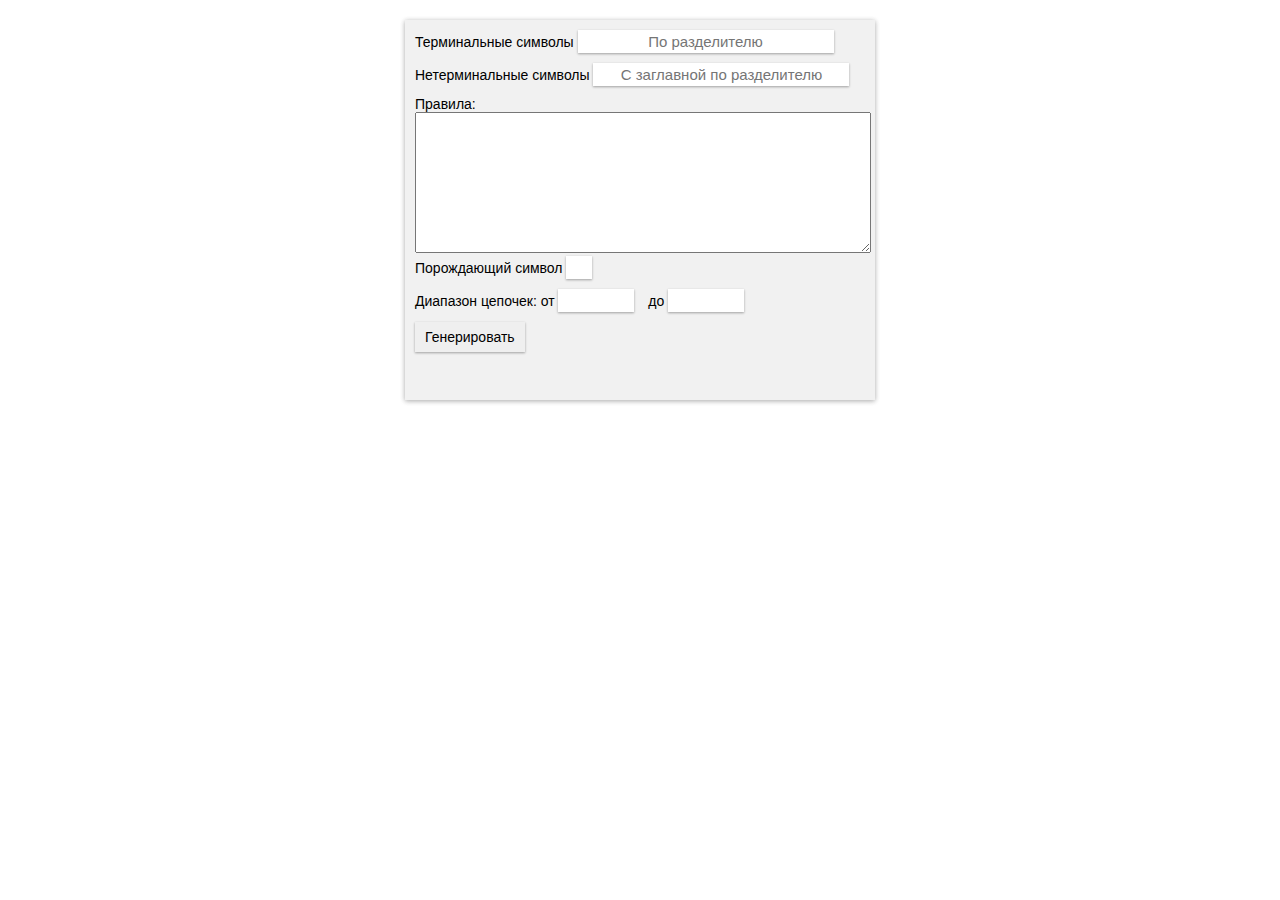
==== index.html @ 87261b14 "начал делать лабу по тяпу" ====
<!DOCTYPE html>
<html lang="en">
<head>
    <meta charset="UTF-8">
    <title>TYAP_lab1</title>

    <link href="style.css" rel="stylesheet">
</head>
<body>
    <form id="main-form" onsubmit="return false;">
        <div>
            <label>
                Терминальные символы
                <input type="text" class="term-symbol" placeholder="По разделителю" pattern="([\d\.\,\/\?\-\=\*\+a-z]\W)+[\d\.\,\/\?\-\=\*\+a-z]$">
            </label>
        </div>
        <div>
           <label>
                Нетерминальные символы
                <input type="text" class="not-term-symbol" placeholder="С заглавной по разделителю" pattern="^([A-Z]\W)+[A-Z]$">
            </label> 
        </div>
        <div>
            <label>
                Правила:
            </label>
            <textarea class="rules-input"></textarea>
        </div>
        <div>
            <label>
                Порождающий символ
                <input type="text" class="generetion-symbol" pattern="[A-Z]">
            </label> 
        </div>
        <div>
            <label>
                Диапазон цепочек:
                от <input type="text" class="range" pattern="\d+">
                до <input type="text" class="range" pattern="\d+">
            </label>
        </div>
        <input type="submit" value="Генерировать" id="gen-btn">
        <div class="print"> 
            <label>
                <p>Вывод цепочек</p>
                <textarea class="print-chains"></textarea> 
            </label>
        </div>
    </form>

    <script src="script.js"></script>
</body>
</html>
---- style.css ----
body {
    margin: 0;
    padding: 0;
    font-family: "Roboto Mono", Arial, Tahoma, sans-serif;
    font-size: 14px;
}

body #main-form {
    width: 450px;
    min-height: 360px;
    background-color: rgb(241, 241, 241);
    box-shadow: 0 1px 5px rgba(0,0,0,0.12), 0 1px 5px rgba(0,0,0,0.24);
    margin: 20px auto;
    padding: 10px;
    overflow: auto;
}

#main-form input[type="text"] {
    font-family: 'Roboto Mono', Arial, Helvetica, sans-serif;
    font-size: 15px;
    box-shadow: 0 1px 3px rgba(0,0,0,0.12), 0 1px 2px rgba(0,0,0,0.24);
    border: none;
    padding: 3px;
    text-align: center;
    margin-bottom: 10px;
}

#main-form .term-symbol,
#main-form .not-term-symbol {
    width: 250px;
}

#main-form .rules-input {
    width: 100%;
    max-width: 100%;
    min-height: 135px;
}

#main-form .generetion-symbol {
    width: 20px;
}

#main-form .range {
    width: 70px;
    margin-right: 10px;
}

#main-form .print-chains {
    width: 100%;
    max-width: 100%;
    min-height: 250px;
}

#main-form #gen-btn {
    font-family: 'Roboto Mono', Arial, Helvetica, sans-serif;
    font-size: 14px;
    box-shadow: 0 1px 3px rgba(0,0,0,0.12), 0 1px 2px rgba(0,0,0,0.24);
    border: none;
    padding: 7px;
    padding-left: 10px;
    padding-right: 10px;

    transition: all;
}

#main-form textarea {
    font-family: 'Roboto Mono', Arial, Helvetica, sans-serif;
    font-size: 23px;
}

#main-form .print {
    display: none;
}
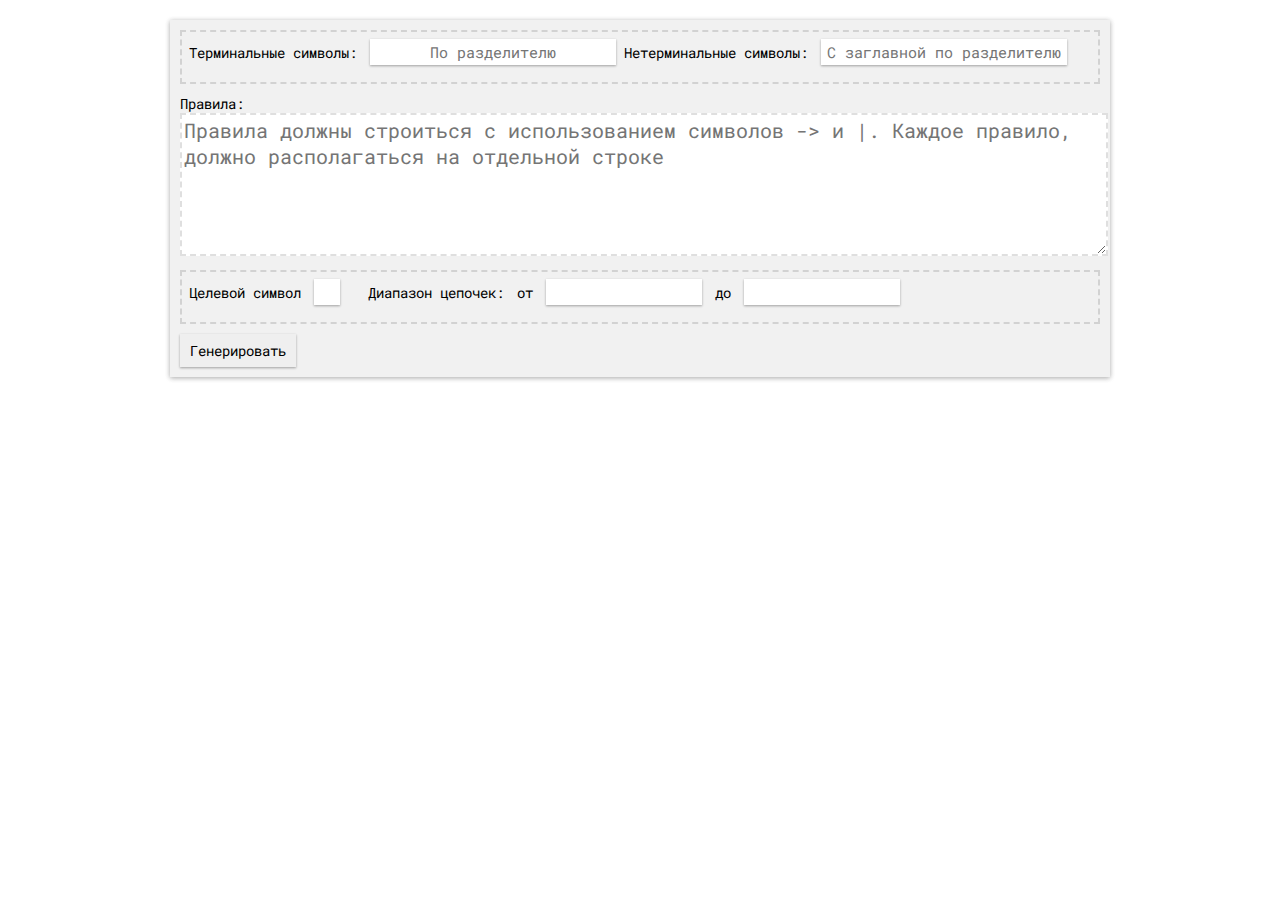
==== commit 6745b16d: "продолжаю делать парсинг" ====
--- a/index.html
+++ b/index.html
@@ -4,46 +4,43 @@
     <meta charset="UTF-8">
     <title>TYAP_lab1</title>
 
+    <link href="https://fonts.googleapis.com/css?family=Roboto+Mono:400,700&amp;subset=cyrillic" rel="stylesheet">  <!-- Если нет фонта на машине -->
     <link href="style.css" rel="stylesheet">
 </head>
 <body>
     <form id="main-form" onsubmit="return false;">
-        <div>
+        <div class="bord">
             <label>
-                Терминальные символы
+                <span>Терминальные символы:</span>
                 <input type="text" class="term-symbol" placeholder="По разделителю" pattern="([\d\.\,\/\?\-\=\*\+a-z]\W)+[\d\.\,\/\?\-\=\*\+a-z]$">
             </label>
-        </div>
-        <div>
+
            <label>
-                Нетерминальные символы
+                <span>Нетерминальные символы:</span>
                 <input type="text" class="not-term-symbol" placeholder="С заглавной по разделителю" pattern="^([A-Z]\W)+[A-Z]$">
             </label> 
         </div>
         <div>
+            <span>Правила:</span>
+            <textarea class="rules-input" placeholder="Правила должны строиться с использованием символов -> и |. Каждое правило, должно располагаться на отдельной строке"></textarea>
+        </div>
+        <div class="bord">
             <label>
-                Правила:
-            </label>
-            <textarea class="rules-input"></textarea>
-        </div>
-        <div>
+                <span>Целевой символ</span>
+                <input type="text" class="generation-symbol" pattern="[A-Z]">
+            </label> 
+
             <label>
-                Порождающий символ
-                <input type="text" class="generetion-symbol" pattern="[A-Z]">
-            </label> 
-        </div>
-        <div>
-            <label>
-                Диапазон цепочек:
-                от <input type="text" class="range" pattern="\d+">
-                до <input type="text" class="range" pattern="\d+">
+                <span>Диапазон цепочек:</span>
+                <span>от</span> <input type="text" class="range" pattern="\d+">
+                <span>до</span> <input type="text" class="range" pattern="\d+">
             </label>
         </div>
         <input type="submit" value="Генерировать" id="gen-btn">
         <div class="print"> 
             <label>
                 <p>Вывод цепочек</p>
-                <textarea class="print-chains"></textarea> 
+                <textarea class="print-chains" readonly="true"></textarea> 
             </label>
         </div>
     </form>
--- a/style.css
+++ b/style.css
@@ -6,13 +6,24 @@
 }
 
 body #main-form {
-    width: 450px;
-    min-height: 360px;
+    width: 920px;
+    min-height: 280px;
     background-color: rgb(241, 241, 241);
     box-shadow: 0 1px 5px rgba(0,0,0,0.12), 0 1px 5px rgba(0,0,0,0.24);
     margin: 20px auto;
     padding: 10px;
     overflow: auto;
+}
+
+#main-form .bord {
+    padding: 7px;
+    border: 2px dashed rgba(0,0,0,0.12);
+    margin-bottom: 10px;
+}
+
+#main-form span {
+    display: inline-block;
+    margin-right: 5px;
 }
 
 #main-form input[type="text"] {
@@ -27,27 +38,24 @@
 
 #main-form .term-symbol,
 #main-form .not-term-symbol {
-    width: 250px;
+    width: 240px;
 }
 
 #main-form .rules-input {
-    width: 100%;
-    max-width: 100%;
     min-height: 135px;
 }
 
-#main-form .generetion-symbol {
+#main-form .generation-symbol {
     width: 20px;
+    margin-right: 20px;
 }
 
 #main-form .range {
-    width: 70px;
-    margin-right: 10px;
+    width: 150px;
+    margin-right: 5px;
 }
 
 #main-form .print-chains {
-    width: 100%;
-    max-width: 100%;
     min-height: 250px;
 }
 
@@ -65,7 +73,12 @@
 
 #main-form textarea {
     font-family: 'Roboto Mono', Arial, Helvetica, sans-serif;
-    font-size: 23px;
+    font-size: 20px;
+    border: 2px dashed rgba(0,0,0,0.12);
+    width: 100%;
+    min-width: 100%;
+    max-width: 100%;
+    margin-bottom: 10px;
 }
 
 #main-form .print {
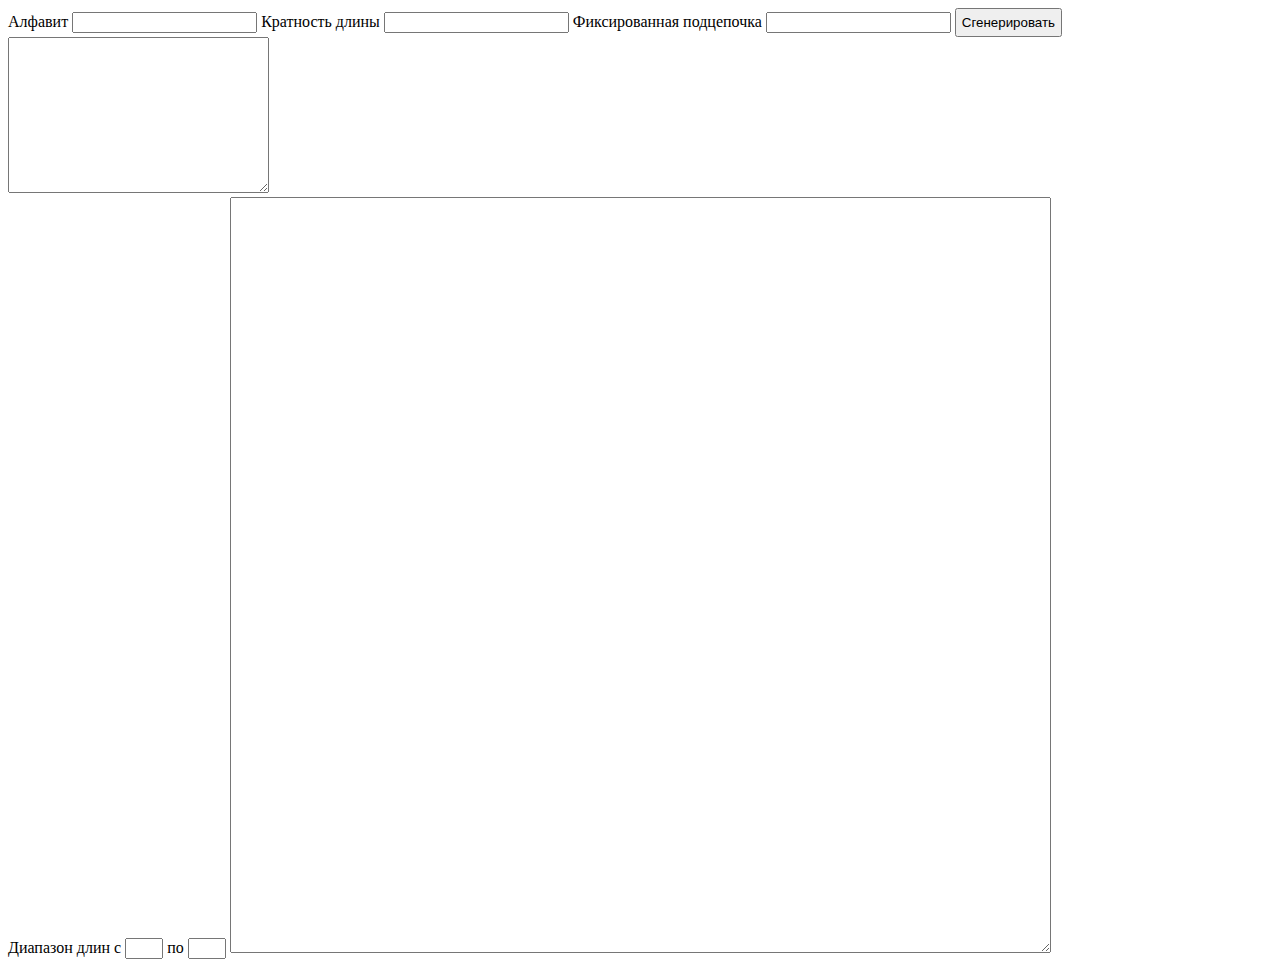
==== commit c0bbca3e: "курсовая - начало" ====
--- a/index.html
+++ b/index.html
@@ -2,47 +2,34 @@
 <html lang="en">
 <head>
     <meta charset="UTF-8">
-    <title>TYAP_lab1</title>
-
-    <link href="https://fonts.googleapis.com/css?family=Roboto+Mono:400,700&amp;subset=cyrillic" rel="stylesheet">  <!-- Если нет фонта на машине -->
-    <link href="style.css" rel="stylesheet">
+    <title>Курсовая работа</title>
 </head>
 <body>
-    <form id="main-form" onsubmit="return false;">
-        <div class="bord">
-            <label>
-                <span>Терминальные символы:</span>
-                <input type="text" class="term-symbol" placeholder="По разделителю" pattern="([\d\.\,\/\?\-\=\*\+a-z]\W)+[\d\.\,\/\?\-\=\*\+a-z]$">
-            </label>
-
-           <label>
-                <span>Нетерминальные символы:</span>
-                <input type="text" class="not-term-symbol" placeholder="С заглавной по разделителю" pattern="^([A-Z]\W)+[A-Z]$">
-            </label> 
-        </div>
-        <div>
-            <span>Правила:</span>
-            <textarea class="rules-input" placeholder="Правила должны строиться с использованием символов -> и |. Каждое правило, должно располагаться на отдельной строке"></textarea>
-        </div>
-        <div class="bord">
-            <label>
-                <span>Целевой символ</span>
-                <input type="text" class="generation-symbol" pattern="[A-Z]">
-            </label> 
-
-            <label>
-                <span>Диапазон цепочек:</span>
-                <span>от</span> <input type="text" class="range" pattern="\d+">
-                <span>до</span> <input type="text" class="range" pattern="\d+">
-            </label>
-        </div>
-        <input type="submit" value="Генерировать" id="gen-btn">
-        <div class="print"> 
-            <label>
-                <p>Вывод цепочек</p>
-                <textarea class="print-chains" readonly="true"></textarea> 
-            </label>
-        </div>
+    <form id="main-form" onsubmit="return false">
+        <label>
+            Алфавит
+            <input type="text" class="input-alphabet">
+        </label>
+        <label>
+            Кратность длины
+            <input type="text" class="input-multiplicity">
+        </label>
+        <label>
+            Фиксированная подцепочка
+            <input type="text" class="input-pickAp">
+        </label>
+        <input type="submit" class="btn-gen" value="Сгенерировать" style="padding: 5px;">
+        <!-- <label for="">
+            <input type="text">
+        </label> -->
+        <textarea name="exp" id="area-exp" cols="30" rows="10"></textarea>
+        <br/>
+        <label>
+            Диапазон длин
+            с <input type="text" style="width: 30px">
+            по <input type="text" style="width: 30px">
+        </label>
+        <textarea name="conv" id="area-conv" cols="100" rows="50"></textarea>
     </form>
 
     <script src="script.js"></script>
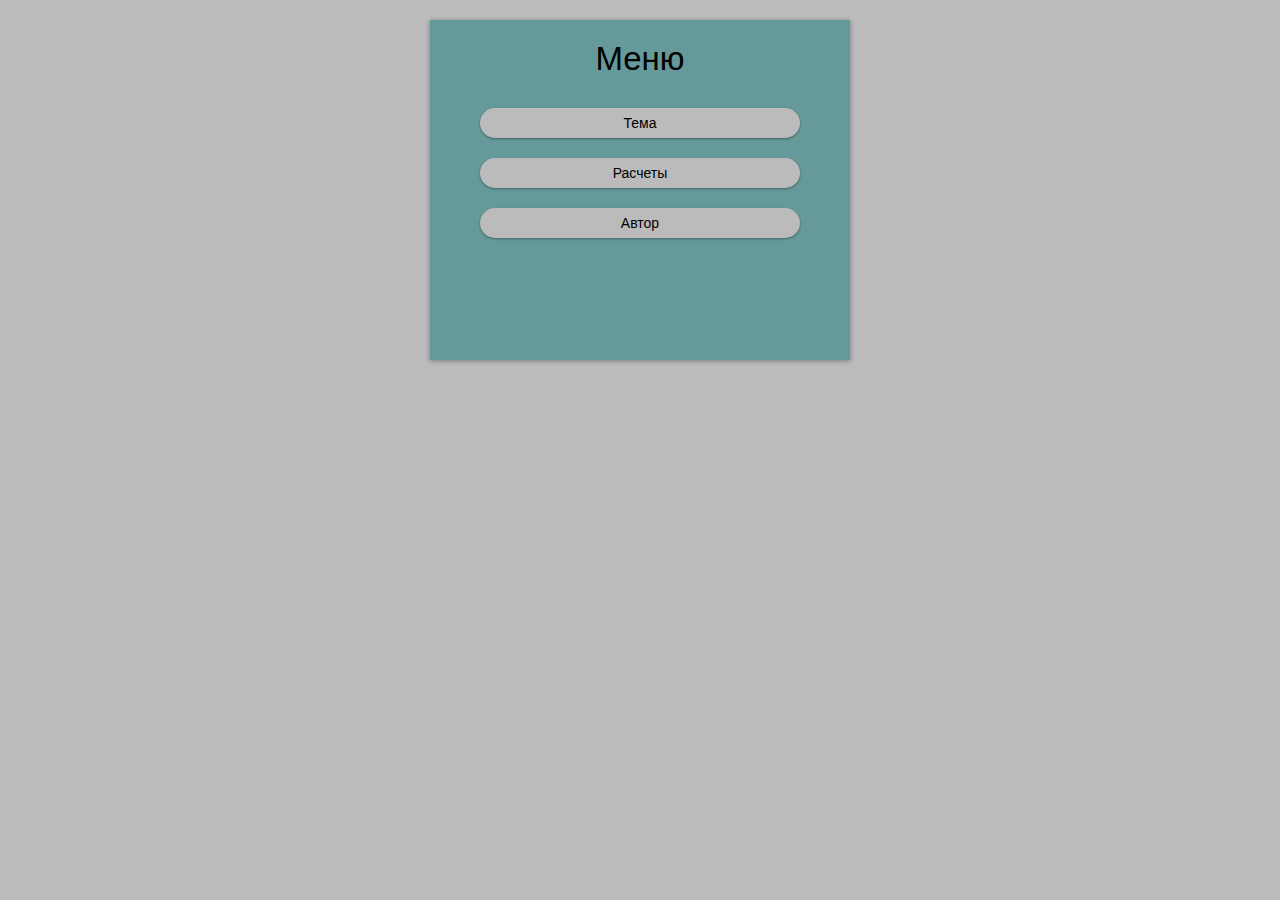
==== commit 56fc07ee: "почти доделал обработку ошибок на начальных данных" ====
--- a/index.html
+++ b/index.html
@@ -3,33 +3,52 @@
 <head>
     <meta charset="UTF-8">
     <title>Курсовая работа</title>
+    <link href="style.css" rel="stylesheet">
 </head>
 <body>
-    <form id="main-form" onsubmit="return false">
-        <label>
-            Алфавит
-            <input type="text" class="input-alphabet">
-        </label>
-        <label>
-            Кратность длины
-            <input type="text" class="input-multiplicity">
-        </label>
-        <label>
-            Фиксированная подцепочка
-            <input type="text" class="input-pickAp">
-        </label>
+    <form id="main-form">
+        <span>Меню</span>
+        <div>
+            <input type="button" class="choice-btn" value="Тема">
+            <input type="button" class="choice-btn task" value="Расчеты">
+            <input type="button" class="choice-btn" value="Автор">
+        </div>
+        <!-- <input type="button" class="choice-btn">   -->
+    </form>
+
+    <form id="task-form" onsubmit="return false" style="display: none;">
+        <div class="container">
+            <label>
+                <p>Алфавит</p>
+                <input type="text" class="input-alphabet">
+            </label>
+        </div>
+        <div class="container">
+            <label>
+                <p>Кратность длины</p>
+                <input type="text" class="input-multiplicity">
+            </label>
+        </div>
+        <div class="container">
+            <label>
+                <p>Фиксированная подцепочка</p>
+                <input type="text" class="input-pickAp">
+            </label>
+        </div>
         <input type="submit" class="btn-gen" value="Сгенерировать" style="padding: 5px;">
         <!-- <label for="">
             <input type="text">
         </label> -->
-        <textarea name="exp" id="area-exp" cols="30" rows="10"></textarea>
+        <textarea name="exp" id="area-exp" class="print-chains"></textarea>
         <br/>
         <label>
             Диапазон длин
             с <input type="text" style="width: 30px">
             по <input type="text" style="width: 30px">
         </label>
-        <textarea name="conv" id="area-conv" cols="100" rows="50"></textarea>
+        <textarea name="conv" id="area-conv" class="print-chains"></textarea>
+
+        <input type="button" class="close-win">
     </form>
 
     <script src="script.js"></script>
--- a/style.css
+++ b/style.css
@@ -0,0 +1,116 @@
+body {
+    margin: 0;
+    padding: 0;
+    font-family: "Roboto Mono", Arial, Tahoma, sans-serif;
+    font-size: 14px;
+    background-color: #BBBBBB;
+}
+
+#main-form {
+    width: 380px;
+    min-height: 300px;
+    background-color: #699;
+    box-shadow: 0 1px 5px rgba(0,0,0,0.12), 0 1px 5px rgba(0,0,0,0.24);
+    padding: 20px;
+    margin: 20px auto;
+    text-align: center;
+}
+
+#main-form span {
+    text-align: center;
+    font-size: 33px;
+}
+
+#main-form div {
+    vertical-align: center;
+    padding: 30px;
+}
+
+#main-form .choice-btn {
+    width: 100%;
+    display: block;
+    font-family: 'Roboto Mono', Arial, Helvetica, sans-serif;
+    font-size: 14px;
+    box-shadow: 0 1px 3px rgba(0,0,0,0.12), 0 1px 2px rgba(0,0,0,0.24);
+    border: none;
+    padding: 7px;
+    padding-left: 10px;
+    padding-right: 10px;
+    margin-bottom: 20px;
+    transition: all;
+    background-color: #bbb;
+    border-radius: 30px;
+    cursor: pointer;
+    transition: all 0.5s;
+}
+
+#main-form .choice-btn:hover {
+    background-color: #9cf;
+}
+
+#task-form {
+    width: 900px;
+    min-height: 360px;
+    background-color: rgb(241, 241, 241);
+    box-shadow: 0 1px 5px rgba(0,0,0,0.12), 0 1px 5px rgba(0,0,0,0.24);
+    margin: 20px auto;
+    padding: 30px;
+    overflow: auto;
+    position: relative;
+}
+
+#task-form input[type="text"] {
+    font-family: 'Roboto Mono', Arial, Helvetica, sans-serif;
+    font-size: 15px;
+    box-shadow: 0 1px 3px rgba(0,0,0,0.12), 0 1px 2px rgba(0,0,0,0.24);
+    border: none;
+    padding: 3px;
+    text-align: center;
+    margin-bottom: 10px;
+}
+
+#task-form .container {
+    width: 200px;
+    text-align: center;
+    margin: 0 10px 10px 0;
+    display: inline-block;
+}
+
+#task-form .btn-gen {
+    font-family: 'Roboto Mono', Arial, Helvetica, sans-serif;
+    font-size: 14px;
+    box-shadow: 0 1px 3px rgba(0,0,0,0.12), 0 1px 2px rgba(0,0,0,0.24);
+    border: none;
+    padding: 7px;
+    padding-left: 10px;
+    padding-right: 10px;
+    margin-bottom: 10px;
+    transition: all;
+}
+
+#task-form .print-chains {
+    font-family: 'Roboto Mono', Arial, Helvetica, sans-serif;
+    font-size: 18px;
+    display: block;
+    width: 100%;
+    max-width: 100%;
+    min-width: 100%;
+    min-height: 250px;
+}
+
+#task-form .close-win {
+    background-image: url(close.png);
+    background-size: contain;
+    position: absolute;
+    box-shadow: none;
+    background-color: rgb(241, 241, 241);
+    border: none;
+    width: 30px;
+    height: 30px;
+    right: 10px;
+    top: 10px;
+    cursor: pointer;
+}
+
+
+
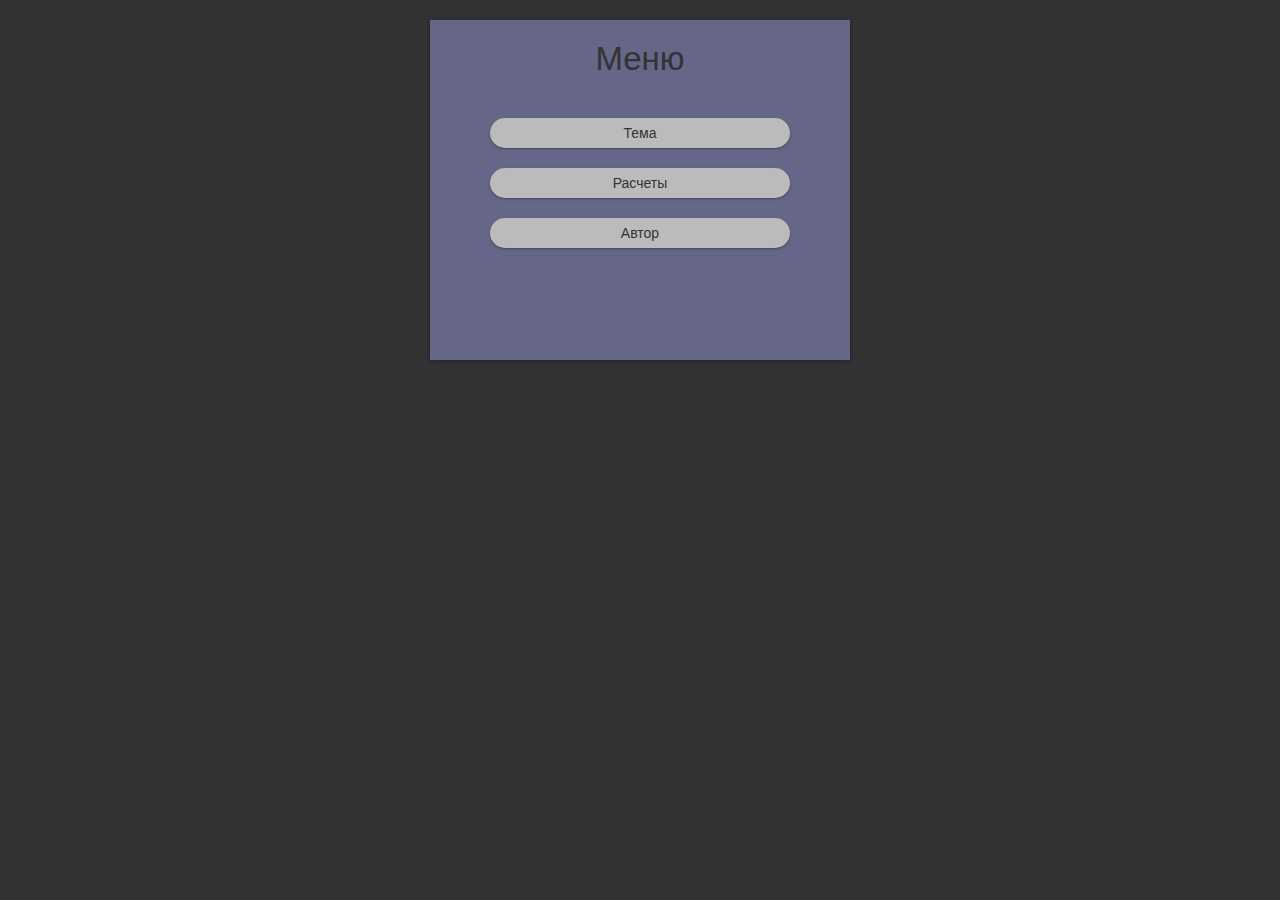
==== commit a6c5e86c: "добавлена логика построения цепочек" ====
--- a/index.html
+++ b/index.html
@@ -16,7 +16,7 @@
         <!-- <input type="button" class="choice-btn">   -->
     </form>
 
-    <form id="task-form" onsubmit="return false" style="display: none;">
+    <form id="task-form" style="display: none;">
         <div class="container">
             <label>
                 <p>Алфавит</p>
@@ -35,7 +35,7 @@
                 <input type="text" class="input-pickAp">
             </label>
         </div>
-        <input type="submit" class="btn-gen" value="Сгенерировать" style="padding: 5px;">
+        <input type="button" class="btn-gen reg" value="Сгенерировать">
         <!-- <label for="">
             <input type="text">
         </label> -->
@@ -43,9 +43,11 @@
         <br/>
         <label>
             Диапазон длин
-            с <input type="text" style="width: 30px">
-            по <input type="text" style="width: 30px">
+            с <input type="text"  class="range" style="width: 30px">
+            по <input type="text" class="range"   style="width: 30px; margin-right: 15px;">
+            <input type="button"  class="btn-gen chains" value="Ген.цепочки">
         </label>
+
         <textarea name="conv" id="area-conv" class="print-chains"></textarea>
 
         <input type="button" class="close-win">
--- a/style.css
+++ b/style.css
@@ -3,13 +3,13 @@
     padding: 0;
     font-family: "Roboto Mono", Arial, Tahoma, sans-serif;
     font-size: 14px;
-    background-color: #BBBBBB;
+    background-color: #333;
 }
 
 #main-form {
     width: 380px;
     min-height: 300px;
-    background-color: #699;
+    background-color: #668;
     box-shadow: 0 1px 5px rgba(0,0,0,0.12), 0 1px 5px rgba(0,0,0,0.24);
     padding: 20px;
     margin: 20px auto;
@@ -19,11 +19,16 @@
 #main-form span {
     text-align: center;
     font-size: 33px;
+    color: #333;
 }
 
 #main-form div {
     vertical-align: center;
-    padding: 30px;
+    padding: 40px;
+}
+
+#main-form input {
+    color: #333;
 }
 
 #main-form .choice-btn {
@@ -49,7 +54,7 @@
 }
 
 #task-form {
-    width: 900px;
+    width: 800px;
     min-height: 360px;
     background-color: rgb(241, 241, 241);
     box-shadow: 0 1px 5px rgba(0,0,0,0.12), 0 1px 5px rgba(0,0,0,0.24);
@@ -81,11 +86,12 @@
     font-size: 14px;
     box-shadow: 0 1px 3px rgba(0,0,0,0.12), 0 1px 2px rgba(0,0,0,0.24);
     border: none;
-    padding: 7px;
+    padding: 10px;
     padding-left: 10px;
     padding-right: 10px;
     margin-bottom: 10px;
     transition: all;
+    cursor: pointer;
 }
 
 #task-form .print-chains {
@@ -95,7 +101,7 @@
     width: 100%;
     max-width: 100%;
     min-width: 100%;
-    min-height: 250px;
+    min-height: 190px;
 }
 
 #task-form .close-win {
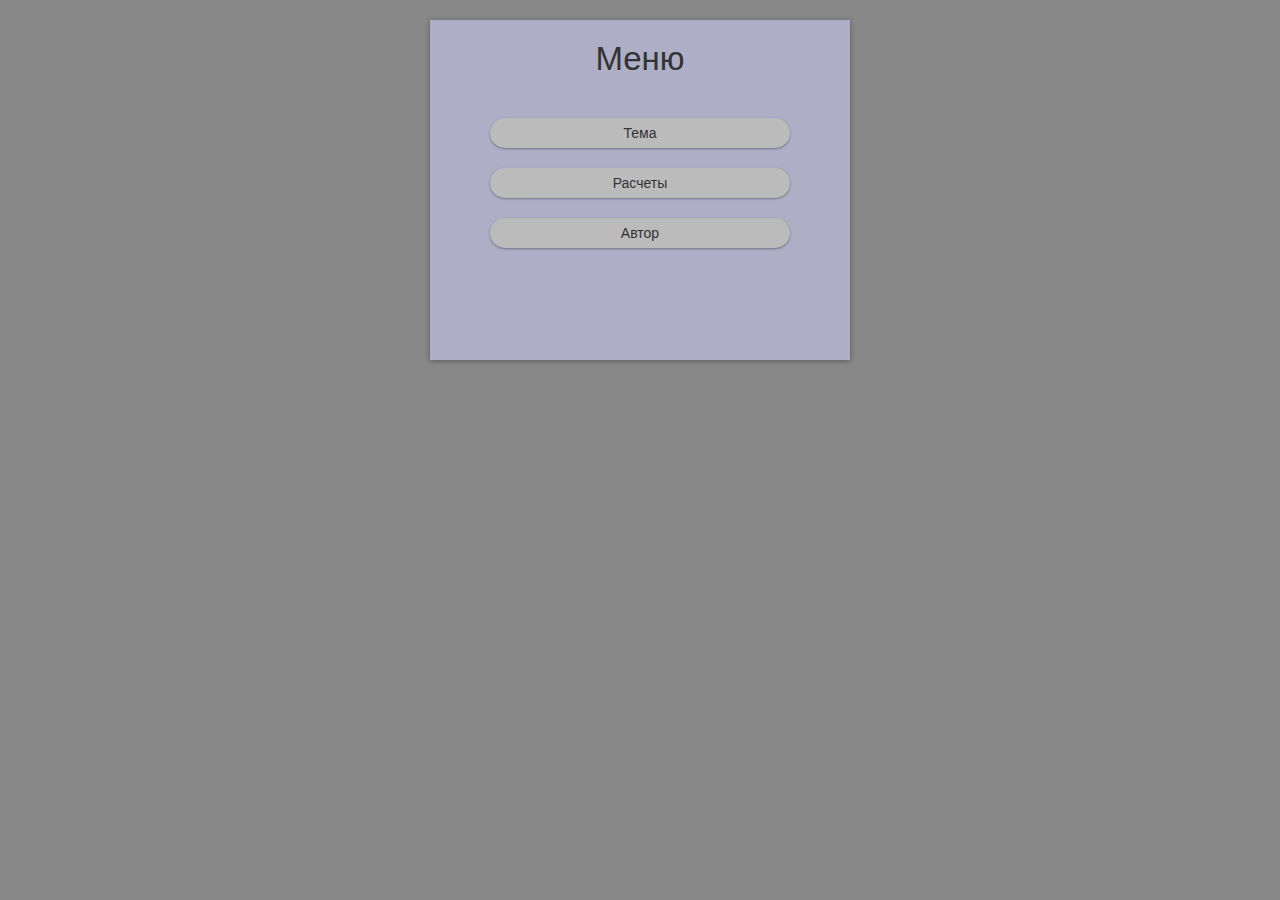
==== commit 6865f458: "Осталось сделать справку о формате ввода данных, а также проверить обработку текстовых полей, куда в" ====
--- a/index.html
+++ b/index.html
@@ -9,9 +9,9 @@
     <form id="main-form">
         <span>Меню</span>
         <div>
-            <input type="button" class="choice-btn" value="Тема">
+            <input type="button" class="choice-btn theme" value="Тема">
             <input type="button" class="choice-btn task" value="Расчеты">
-            <input type="button" class="choice-btn" value="Автор">
+            <input type="button" class="choice-btn author" value="Автор">
         </div>
         <!-- <input type="button" class="choice-btn">   -->
     </form>
@@ -53,6 +53,29 @@
         <input type="button" class="close-win">
     </form>
 
+    <form id="author-form" style="display: none;">
+        <p>Студент группы ИП-413, факультета ИВТ - Горелов Руслан Сергеевич</p>
+        <a href="https://github.com/askme23" target="_blank">
+            <img src="GitHub-Mark-32px.png" alt="github">
+            GitHub
+        </a>
+        <input type="button" class="close-win">    
+    </form>
+
+    <form id="theme-form" style="display: none;">
+        <p>
+            Написать программу, которая по предложенному описанию языка построит регулярное
+            выражение, задающее этот язык, и сгенерирует с его помощью все цепочки языка в 
+            заданном диапазоне длин. Предусмотреть также возможность генерации цепочек по
+            введённому пользователем РВ (в рамках варианта). 
+        </p>
+        <h5>Вариант <b>(7)</b></h5>
+        <p>
+            Алфавит, кратность длины и заданная фиксированная подцепочка всех цепочек языка.
+        </p>
+        <input type="button" class="close-win">   
+    </form>
+    
     <script src="script.js"></script>
 </body>
 </html>--- a/style.css
+++ b/style.css
@@ -1,18 +1,24 @@
 body {
     margin: 0;
     padding: 0;
-    font-family: "Roboto Mono", Arial, Tahoma, sans-serif;
+    font-family:  Arial, Tahoma, sans-serif;
     font-size: 14px;
-    background-color: #333;
+    background-color: #888888;
+}
+
+form {
+    background-color: #AEAEC7;
+    box-shadow: 0 1px 5px rgba(0,0,0,0.12), 0 1px 5px rgba(0,0,0,0.24);
+    margin: 20px auto;
+    padding: 30px;
+    position: relative;
 }
 
 #main-form {
     width: 380px;
     min-height: 300px;
-    background-color: #668;
     box-shadow: 0 1px 5px rgba(0,0,0,0.12), 0 1px 5px rgba(0,0,0,0.24);
     padding: 20px;
-    margin: 20px auto;
     text-align: center;
 }
 
@@ -56,9 +62,7 @@
 #task-form {
     width: 800px;
     min-height: 360px;
-    background-color: rgb(241, 241, 241);
     box-shadow: 0 1px 5px rgba(0,0,0,0.12), 0 1px 5px rgba(0,0,0,0.24);
-    margin: 20px auto;
     padding: 30px;
     overflow: auto;
     position: relative;
@@ -104,12 +108,12 @@
     min-height: 190px;
 }
 
-#task-form .close-win {
+.close-win {
     background-image: url(close.png);
     background-size: contain;
     position: absolute;
     box-shadow: none;
-    background-color: rgb(241, 241, 241);
+    background-color: transparent;
     border: none;
     width: 30px;
     height: 30px;
@@ -118,5 +122,43 @@
     cursor: pointer;
 }
 
+#author-form {
+    width: 380px;
+    height: 100px;
+    text-align: center;
+    font-size: 22px;
+}
+
+#author-form a {
+    text-decoration: none;
+    cursor: pointer;
+    color: #333;
+    position: relative;
+}
+
+#author-form img {
+    position: absolute;
+    margin-right: 5px;
+    width: 32px;
+    height: 32px;
+    left: -40px;
+    top: -8px;
+    transition: width 0.3s, height 0.3s;
+    -webkit-transition: width 0.3s, height 0.3s;
+}
+
+#author-form img:hover {
+    width: 35px;
+    height: 35px;
+}
+
+#theme-form {
+    width: 480px;
+    height: 250px;
+    text-align: center;
+    font-size: 18px;
+}
 
 
+
+
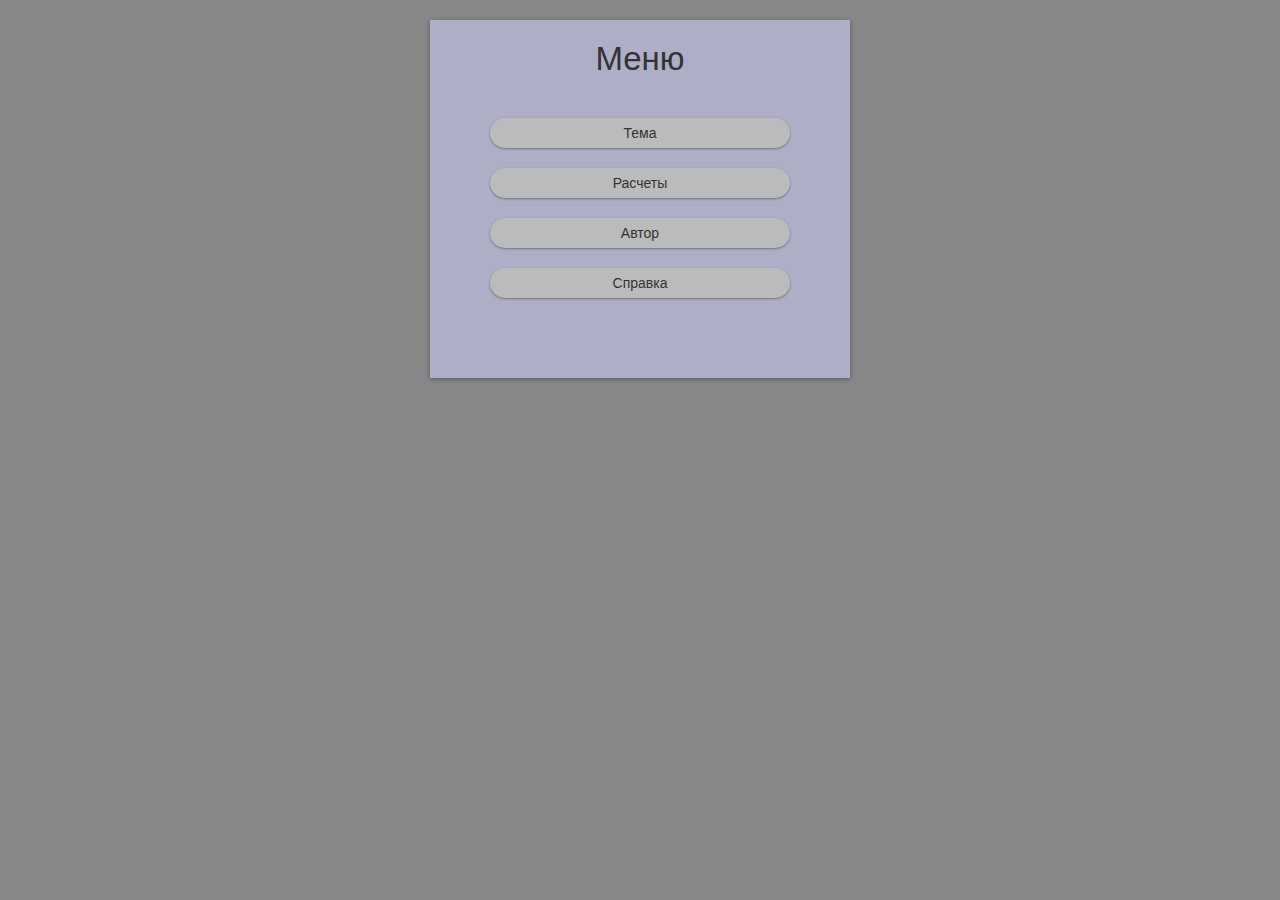
==== commit 30ef303d: "закончил основную часть работы, дальше возможны исправления багов" ====
--- a/index.html
+++ b/index.html
@@ -6,16 +6,19 @@
     <link href="style.css" rel="stylesheet">
 </head>
 <body>
+    <!-- главная форма -->
     <form id="main-form">
         <span>Меню</span>
         <div>
             <input type="button" class="choice-btn theme" value="Тема">
             <input type="button" class="choice-btn task" value="Расчеты">
             <input type="button" class="choice-btn author" value="Автор">
+            <input type="button" class="choice-btn reference" value="Справка">
         </div>
         <!-- <input type="button" class="choice-btn">   -->
     </form>
 
+    <!-- форма с расчетами -->
     <form id="task-form" style="display: none;">
         <div class="container">
             <label>
@@ -48,20 +51,22 @@
             <input type="button"  class="btn-gen chains" value="Ген.цепочки">
         </label>
 
-        <textarea name="conv" id="area-conv" class="print-chains"></textarea>
+        <textarea name="conv" id="area-conv" class="print-chains" readonly></textarea>
 
         <input type="button" class="close-win">
     </form>
 
+    <!-- форма с информаций об авторе -->
     <form id="author-form" style="display: none;">
         <p>Студент группы ИП-413, факультета ИВТ - Горелов Руслан Сергеевич</p>
         <a href="https://github.com/askme23" target="_blank">
-            <img src="GitHub-Mark-32px.png" alt="github">
+            <img src="images/GitHub-Mark-32px.png" alt="github">
             GitHub
         </a>
         <input type="button" class="close-win">    
     </form>
 
+    <!-- форма с ифнормацией о теме курсовой работы -->
     <form id="theme-form" style="display: none;">
         <p>
             Написать программу, которая по предложенному описанию языка построит регулярное
@@ -69,12 +74,32 @@
             заданном диапазоне длин. Предусмотреть также возможность генерации цепочек по
             введённому пользователем РВ (в рамках варианта). 
         </p>
-        <h5>Вариант <b>(7)</b></h5>
+        <h4>Вариант <b>(7)</b></h4>
         <p>
             Алфавит, кратность длины и заданная фиксированная подцепочка всех цепочек языка.
         </p>
         <input type="button" class="close-win">   
     </form>
+
+    <form id="ref-form" style="display: none;">
+        <ul>
+            <li>В поле <b>Алфавит</b> можно вводить любые символы, но в качестве разделителей могут быть только следующие : <b>",.|\ -"</b>.</li>
+            <li>В поле <b>Кратность</b> вводятся только числовые данные.</li>
+            <li>В поле <b>Фиксированная подцепочка</b> вводится подцепочка, содержащая символы, которые были заданые в поле <i>Алфавит</i>.</li>
+            <li>
+                В текстовой областе, которая находится после полей, которые описаны выше выводится регулярное выражени. Также в 
+                данном поле можено редактировать регулярное выражение, для дальнейшего генерирования цепочек по нему.
+            </li>
+            <li>В полях задания диапазона вводятся числовые данные, при том, что в поле <b>c</b> число должно быть меньше, чем в поле <b>по</b>.</li>
+            <li>В последней текстовой области будут выводиться все сгенерированные цепочки по регулярному выраженю.</li>
+            <h3 style="text-align: center;">Важное замечание</h3>
+            <li>Если вы хотите ввести свое регулярное выражение и построить все цепочки, то также необходимо внести изменения в поле
+                <b>Алфавит</b>(если имеются символы, не входящие в существующий алфавит), поле <b>Кратность</b>(опционально), а
+                также в поле <b>Фиксированная подцепочка</b>(также будет зависеть от алфавита).
+            </li>
+        </ul>
+        <input type="button" class="close-win">
+    </form>
     
     <script src="script.js"></script>
 </body>
--- a/style.css
+++ b/style.css
@@ -109,7 +109,7 @@
 }
 
 .close-win {
-    background-image: url(close.png);
+    background-image: url(images/close.png);
     background-size: contain;
     position: absolute;
     box-shadow: none;
@@ -154,8 +154,15 @@
 
 #theme-form {
     width: 480px;
-    height: 250px;
+    height: 270px;
     text-align: center;
+    font-size: 18px;
+}
+
+#ref-form {
+    width: 680px;
+    min-height: 350px;
+    text-align: left;
     font-size: 18px;
 }
 
